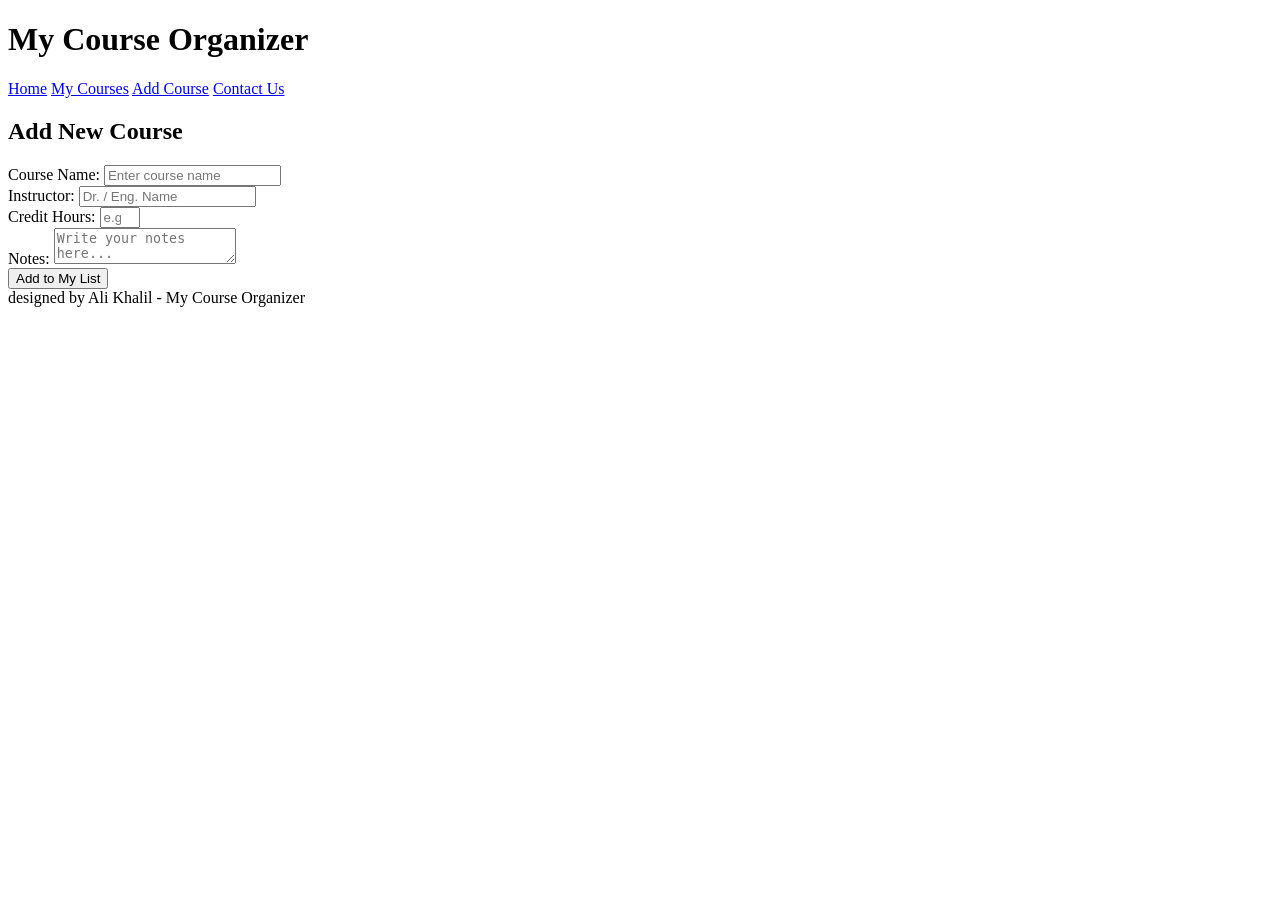
==== add-course.html @ 91eb8ab8 "Add files via upload" ====
<!DOCTYPE html>
<html lang="en">
<head>
    <meta charset="UTF-8">
    <title>Add Course</title>
    <link rel="stylesheet" href="css/style.css">
</head>
<body>
    <header>
        <h1>My Course Organizer</h1>
        <nav>
            <a href="index.html">Home</a>
            <a href="courses.html">My Courses</a>
            <a href="add-course.html">Add Course</a>
            <a href="contact.html">Contact Us</a>
        </nav>
    </header>

    <main>
        <div class="form-container">
            <h2 class="section-title">Add New Course</h2>
            <form action="#">
                <div class="form-group">
                    <label>Course Name:</label>
                    <input type="text" placeholder="Enter course name" required>
                </div>
                <div class="form-group">
                    <label>Instructor:</label>
                    <input type="text" placeholder="Dr. / Eng. Name">
                </div>
                <div class="form-group">
                    <label>Credit Hours:</label>
                    <input type="number" min="1" max="5" placeholder="e.g. 3">
                </div>
                <div class="form-group">
                    <label>Notes:</label>
                    <textarea placeholder="Write your notes here..."></textarea>
                </div>
                <button type="submit" class="submit-btn">Add to My List</button>
            </form>
        </div>
    </main>

    <footer>
    
    </footer>
    <footer>
    <div class="custom-footer">
        designed by Ali Khalil - My Course Organizer
    </div>
</footer>
</body>
</html>
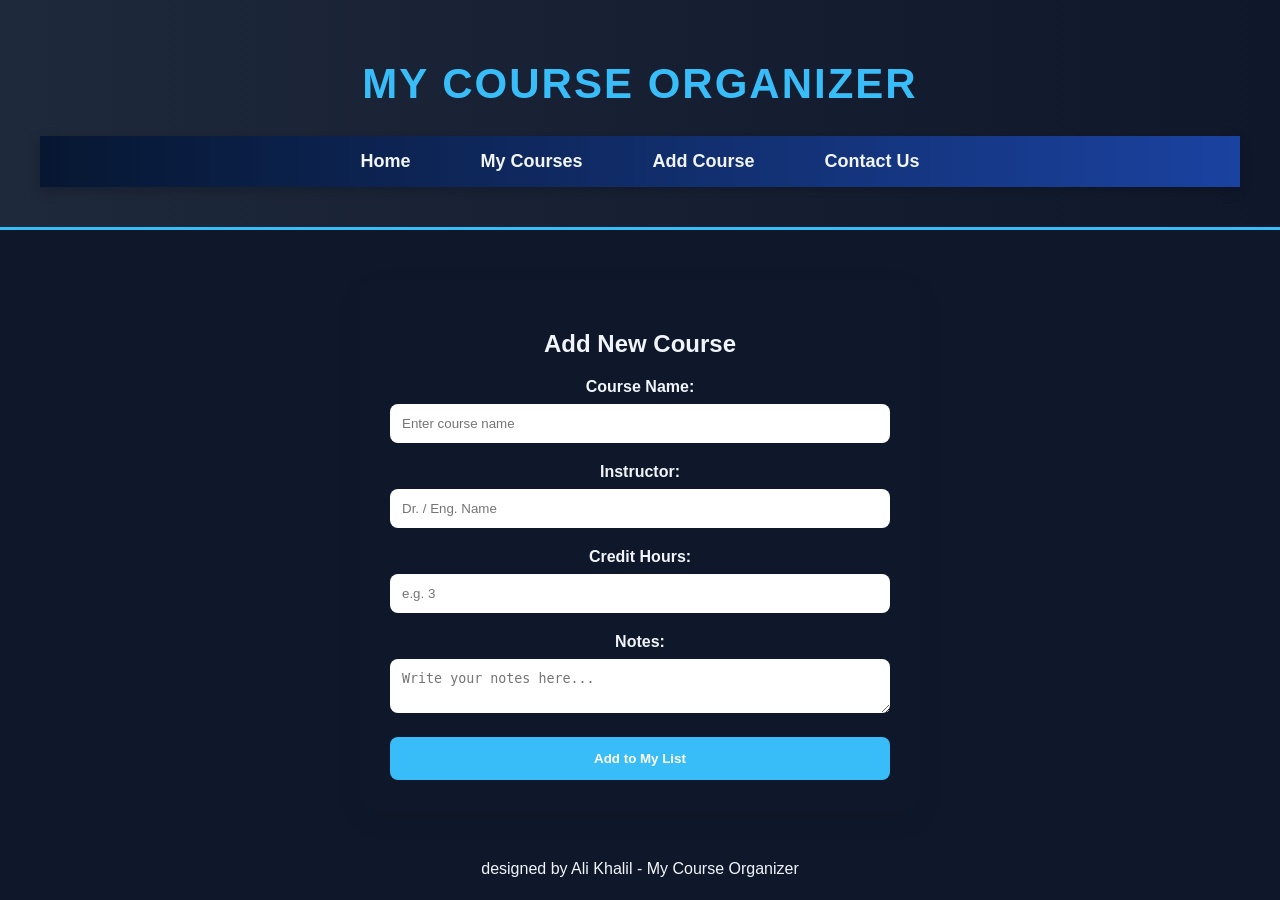
==== commit fd2e4846: "Add files via upload" ====
--- a/add-course.html
+++ b/add-course.html
@@ -3,7 +3,7 @@
 <head>
     <meta charset="UTF-8">
     <title>Add Course</title>
-    <link rel="stylesheet" href="css/style.css">
+    <link rel="stylesheet" href="style.css">
 </head>
 <body>
     <header>
--- a/style.css
+++ b/style.css
@@ -0,0 +1,238 @@
+body {
+    margin: 0;
+    font-family: Arial;
+    text-align: center;
+    background: #f4f7fb;
+}
+
+/* ===== NAVBAR ===== */
+nav {
+    background: linear-gradient(90deg, #071732, #1a42a0);
+    padding: 15px;
+    display: flex;
+    justify-content: center;
+    gap: 30px;
+    box-shadow: 0 4px 12px rgba(0,0,0,0.2);
+}
+
+/* links */
+nav a {
+    color: rgba(255, 255, 255, 0.879);
+    text-decoration: none;
+    font-size: 18px;
+    position: relative;
+    transition: 0.3s;
+}
+
+/* hover effect */
+nav a:hover {
+    color: #ffd700;
+    transform: scale(1.1);
+}
+
+/* underline animation */
+nav a::after {
+    content: "";
+    position: absolute;
+    width: 0%;
+    height: 2px;
+    background: #ff0004;
+    left: 0;
+    bottom: -5px;
+    transition: 0.3s;
+}
+
+nav a:hover::after {
+    width: 100%;
+}
+
+/* heading */
+h1 {
+    margin-top: 20px;
+}
+/* ألوان غامقة وفخمة */
+:root {
+    --bg-color: #0f172a;    /* كحلي غامق جداً */
+    --accent-color: #38bdf8; /* أزرق سماوي مضيء */
+    --text-color: #f1f5f9;
+    --card-bg: #1e293b;     /* كحلي فاتح شوية للكروت والجدول */
+}
+
+body {
+    background-color: var(--bg-color);
+    color: var(--text-color);
+    font-family: 'Segoe UI', Tahoma, Geneva, Verdana, sans-serif;
+    margin: 0;
+}
+
+header {
+    background: linear-gradient(90deg, #1e293b, #0f172a);
+    padding: 40px;
+    text-align: center;
+    border-bottom: 3px solid var(--accent-color); [cite: 13]
+}
+
+header h1 {
+    font-size: 42px;
+    letter-spacing: 2px;
+    text-transform: uppercase;
+    color: var(--accent-color);
+}
+
+nav {
+    background-color: rgba(30, 41, 59, 0.8);
+    padding: 15px;
+    text-align: center;
+    position: sticky; top: 0; z-index: 1000; /* عشان المنيو تفضل ثابتة */
+}
+
+nav a {
+    color: var(--text-color);
+    text-decoration: none;
+    margin: 0 20px;
+    font-weight: bold;
+    transition: 0.4s; 
+}
+
+nav a:hover {
+    color: var(--accent-color);
+    text-shadow: 0 0 10px var(--accent-color); /* تأثير إضاءة (Glow) */
+}
+
+/* تنسيق الجدول الفخم */
+.styled-table {
+    width: 90%;
+    margin: 40px auto;
+    border-collapse: collapse;
+    background-color: var(--card-bg);
+    border-radius: 12px;
+    overflow: hidden;
+    box-shadow: 0 20px 50px rgba(0,0,0,0.5); 
+}
+
+.styled-table thead tr {
+    background-color: var(--accent-color);
+    color: #0f172a;
+    text-align: left;
+    font-weight: bold;
+}
+
+.styled-table th, .styled-table td {
+    padding: 18px 25px;
+}
+
+.styled-table tbody tr {
+    border-bottom: 1px solid rgba(255,255,255,0.05);
+}
+
+.styled-table tbody tr:hover {
+    background-color: rgba(56, 189, 248, 0.1);
+    transition: 0.3s; 
+}
+/* تنسيق الفورم الفخم */
+.form-container {
+    max-width: 500px;
+    margin: 50px auto;
+    padding: 30px;
+    background-color: var(--section-bg);
+    border-radius: 15px;
+    box-shadow: 0 10px 30px rgba(0,0,0,0.05);
+}
+
+.form-group {
+    margin-bottom: 20px;
+}
+
+.form-group label {
+    display: block;
+    margin-bottom: 8px;
+    font-weight: 600;
+    color: var(--text-main);
+}
+
+.form-group input, .form-group textarea {
+    width: 100%;
+    padding: 12px;
+    border: 1px solid var(--border-color);
+    border-radius: 8px;
+    box-sizing: border-box; /* عشان ميبوظش المقاس */
+}
+
+.submit-btn {
+    width: 100%;
+    background-color: var(--accent-color);
+    color: white;
+    padding: 14px;
+    border: none;
+    border-radius: 8px;
+    font-weight: bold;
+    cursor: pointer;
+    transition: 0.3s;
+}
+
+.submit-btn:hover {
+    background-color: #0c4a6e; /* لون أغمق سنة */
+    transform: translateY(-2px); /* حركة فخمة */
+}
+
+.contact-main {
+    text-align: center;
+    padding: 50px;
+}
+/* الألوان الأساسية */
+:root {
+    --bg-color: #0f172a;
+    --accent-color: #38bdf8;
+    --card-bg: #1e293b;
+    --text-color: #f1f5f9;
+}
+
+/* تنسيق الصفحة */
+body {
+    background-color: var(--bg-color);
+    color: var(--text-color);
+    font-family: sans-serif;
+    margin: 0;
+}
+
+/* تنسيق المربع الكحلي */
+.contact-container {
+    max-width: 500px;
+    margin: 50px auto;
+    padding: 30px;
+    background-color: var(--card-bg);
+    border-radius: 12px;
+    box-shadow: 0 10px 25px rgba(0,0,0,0.5);
+    border: 1px solid var(--accent-color);
+}
+
+.contact-form-group {
+    margin-bottom: 15px;
+}
+
+.contact-form-group label {
+    display: block;
+    margin-bottom: 5px;
+}
+
+.contact-form-group input, 
+.contact-form-group textarea {
+    width: 100%;
+    padding: 10px;
+    background: #0f172a;
+    border: 1px solid #334155;
+    color: white;
+    border-radius: 5px;
+    box-sizing: border-box; /* عشان ميبوظش المقاس */
+}
+
+.contact-btn {
+    width: 100%;
+    padding: 12px;
+    background: var(--accent-color);
+    color: #0f172a;
+    border: none;
+    border-radius: 5px;
+    font-weight: bold;
+    cursor: pointer;
+}
